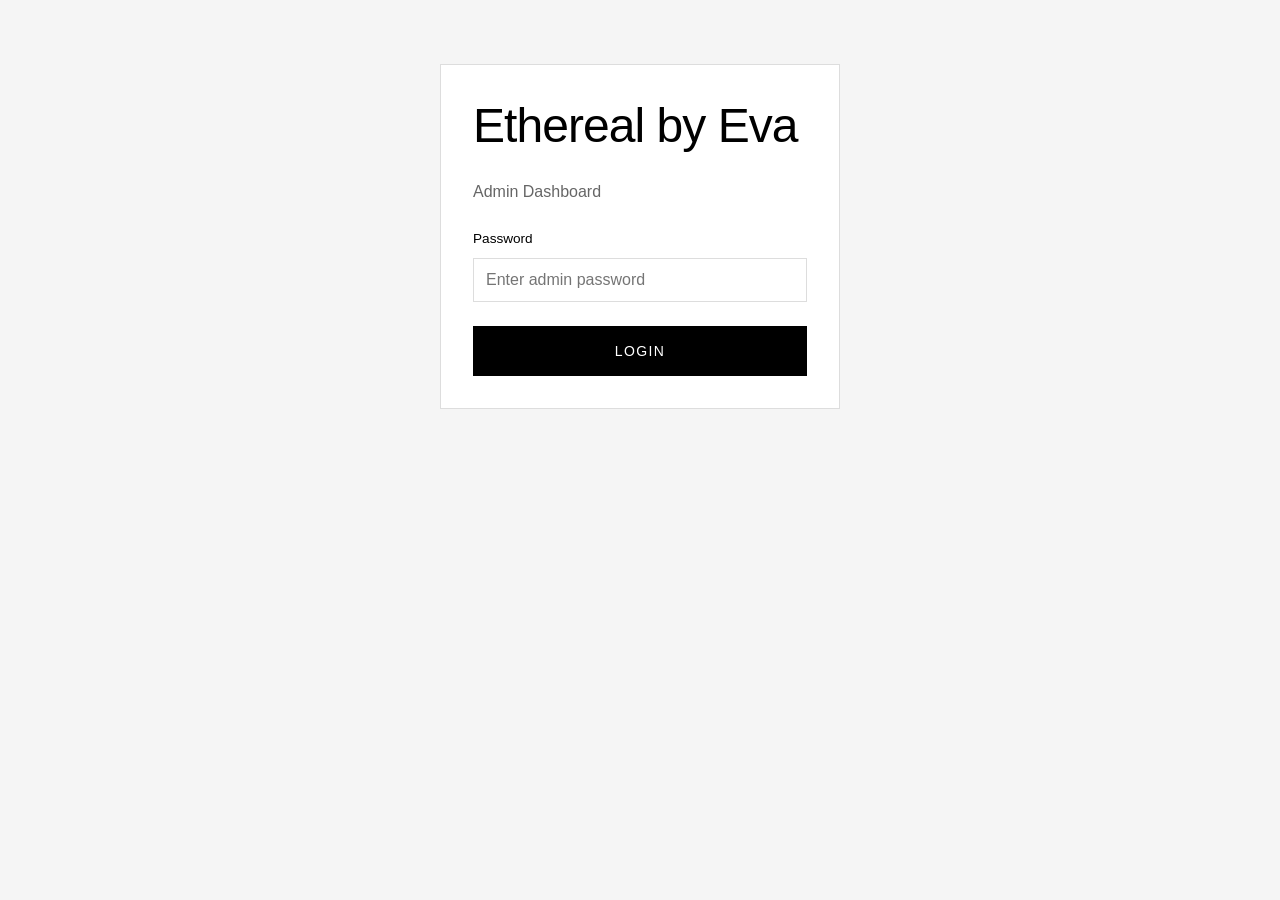
==== ethereal-by-eva/frontend/admin.html @ bf92c1c3 "Added gallery, contact, shipping info" ====
<!DOCTYPE html>
<html lang="en">
<head>
    <meta charset="UTF-8">
    <meta name="viewport" content="width=device-width, initial-scale=1.0">
    <title>Admin Dashboard | Ethereal by Eva</title>
    <link rel="stylesheet" href="css/styles.css">
    <style>
        * { box-sizing: border-box; }
        body { background: #f5f5f5; }
        
        .admin-nav {
            background: #000;
            color: #fff;
            padding: 1rem 2rem;
            display: flex;
            justify-content: space-between;
            align-items: center;
            position: sticky;
            top: 0;
            z-index: 100;
        }
        .admin-nav h1 { font-size: 1.2rem; font-weight: 400; }
        .admin-nav a { color: #fff; margin-left: 2rem; font-size: 0.9rem; }
        
        .admin-container { max-width: 1400px; margin: 0 auto; padding: 2rem; }
        
        .admin-stats {
            display: grid;
            grid-template-columns: repeat(auto-fit, minmax(200px, 1fr));
            gap: 1rem;
            margin-bottom: 2rem;
        }
        .stat-card {
            background: #fff;
            padding: 1.5rem;
            border: 1px solid #ddd;
        }
        .stat-card h3 { font-size: 0.8rem; color: #666; text-transform: uppercase; margin-bottom: 0.5rem; }
        .stat-card .number { font-size: 2rem; font-weight: 300; }
        
        .admin-section {
            background: #fff;
            border: 1px solid #ddd;
            margin-bottom: 2rem;
        }
        .admin-section-header {
            padding: 1rem 1.5rem;
            border-bottom: 1px solid #ddd;
            display: flex;
            justify-content: space-between;
            align-items: center;
        }
        .admin-section-header h2 { font-size: 1rem; font-weight: 500; }
        
        .admin-table {
            width: 100%;
            border-collapse: collapse;
        }
        .admin-table th, .admin-table td {
            padding: 1rem 1.5rem;
            text-align: left;
            border-bottom: 1px solid #eee;
        }
        .admin-table th {
            font-size: 0.75rem;
            text-transform: uppercase;
            color: #666;
            font-weight: 500;
        }
        .admin-table tr:hover { background: #fafafa; }
        .admin-table img {
            width: 60px;
            height: 60px;
            object-fit: cover;
        }
        
        .badge {
            display: inline-block;
            padding: 0.25rem 0.75rem;
            font-size: 0.7rem;
            text-transform: uppercase;
            letter-spacing: 0.05em;
        }
        .badge-sold { background: #000; color: #fff; }
        .badge-available { background: #e8f5e9; color: #2e7d32; }
        .badge-featured { background: #fff3e0; color: #e65100; }
        .badge-pending { background: #fff3e0; color: #e65100; }
        .badge-paid { background: #e8f5e9; color: #2e7d32; }
        .badge-shipped { background: #e3f2fd; color: #1565c0; }
        
        .btn-small {
            padding: 0.4rem 0.8rem;
            font-size: 0.75rem;
            border: 1px solid #000;
            background: #fff;
            cursor: pointer;
            margin-right: 0.5rem;
        }
        .btn-small:hover { background: #000; color: #fff; }
        .btn-small.danger { border-color: #c00; color: #c00; }
        .btn-small.danger:hover { background: #c00; color: #fff; }
        
        /* Modal */
        .modal {
            display: none;
            position: fixed;
            top: 0;
            left: 0;
            width: 100%;
            height: 100%;
            background: rgba(0,0,0,0.5);
            z-index: 1000;
            overflow-y: auto;
        }
        .modal.active { display: flex; justify-content: center; align-items: flex-start; padding: 2rem; }
        .modal-content {
            background: #fff;
            width: 100%;
            max-width: 600px;
            margin-top: 2rem;
        }
        .modal-header {
            padding: 1.5rem;
            border-bottom: 1px solid #ddd;
            display: flex;
            justify-content: space-between;
            align-items: center;
        }
        .modal-header h2 { font-size: 1.2rem; font-weight: 400; }
        .modal-close { font-size: 1.5rem; cursor: pointer; background: none; border: none; }
        .modal-body { padding: 1.5rem; }
        
        .form-group { margin-bottom: 1.5rem; }
        .form-group label {
            display: block;
            margin-bottom: 0.5rem;
            font-size: 0.85rem;
            font-weight: 500;
        }
        .form-group input, .form-group select, .form-group textarea {
            width: 100%;
            padding: 0.75rem;
            border: 1px solid #ddd;
            font-family: inherit;
            font-size: 1rem;
        }
        .form-group textarea { min-height: 100px; resize: vertical; }
        .form-group small { color: #666; font-size: 0.8rem; }
        .form-row { display: grid; grid-template-columns: 1fr 1fr; gap: 1rem; }
        
        .form-checkbox {
            display: flex;
            align-items: center;
            gap: 0.5rem;
        }
        .form-checkbox input { width: auto; }
        
        .login-container {
            max-width: 400px;
            margin: 4rem auto;
            padding: 2rem;
            background: #fff;
            border: 1px solid #ddd;
        }
        .login-container h1 { margin-bottom: 1.5rem; font-weight: 400; }
        
        .tabs { display: flex; border-bottom: 1px solid #ddd; }
        .tab {
            padding: 1rem 1.5rem;
            cursor: pointer;
            border-bottom: 2px solid transparent;
            margin-bottom: -1px;
        }
        .tab.active { border-bottom-color: #000; }
        .tab-content { display: none; }
        .tab-content.active { display: block; }
        
        .empty-state { padding: 3rem; text-align: center; color: #666; }
    </style>
</head>
<body>
    <!-- Login Screen -->
    <div id="login-screen">
        <div class="login-container">
            <h1>Ethereal by Eva</h1>
            <p style="margin-bottom: 1.5rem; color: #666;">Admin Dashboard</p>
            <div class="form-group">
                <label>Password</label>
                <input type="password" id="admin-password" placeholder="Enter admin password">
            </div>
            <button class="btn btn-primary btn-full" onclick="login()">Login</button>
            <p id="login-error" style="color: #c00; margin-top: 1rem; display: none;">Invalid password</p>
        </div>
    </div>
    
    <!-- Admin Dashboard (hidden until login) -->
    <div id="admin-dashboard" style="display: none;">
        <nav class="admin-nav">
            <h1>✨ Ethereal by Eva - Admin</h1>
            <div>
                <a href="/" target="_blank">View Store →</a>
                <a href="#" onclick="logout()">Logout</a>
            </div>
        </nav>
        
        <div class="admin-container">
            <!-- Stats -->
            <div class="admin-stats">
                <div class="stat-card">
                    <h3>Total Pieces</h3>
                    <div class="number" id="stat-total">-</div>
                </div>
                <div class="stat-card">
                    <h3>Available</h3>
                    <div class="number" id="stat-available">-</div>
                </div>
                <div class="stat-card">
                    <h3>Sold</h3>
                    <div class="number" id="stat-sold">-</div>
                </div>
                <div class="stat-card">
                    <h3>Revenue</h3>
                    <div class="number" id="stat-revenue">-</div>
                </div>
            </div>
            
            <!-- Tabs -->
            <div class="tabs">
                <div class="tab active" data-tab="pieces">Art Pieces</div>
                <div class="tab" data-tab="orders">Orders</div>
            </div>
            
            <!-- Pieces Tab -->
            <div id="tab-pieces" class="tab-content active">
                <div class="admin-section">
                    <div class="admin-section-header">
                        <h2>All Pieces</h2>
                        <button class="btn btn-primary" onclick="openAddModal()">+ Add New Piece</button>
                    </div>
                    <div id="pieces-table">
                        <div class="loading" style="padding: 2rem; text-align: center;">Loading...</div>
                    </div>
                </div>
            </div>
            
            <!-- Orders Tab -->
            <div id="tab-orders" class="tab-content">
                <div class="admin-section">
                    <div class="admin-section-header">
                        <h2>All Orders</h2>
                    </div>
                    <div id="orders-table">
                        <div class="loading" style="padding: 2rem; text-align: center;">Loading...</div>
                    </div>
                </div>
            </div>
        </div>
    </div>
    
    <!-- Add/Edit Piece Modal -->
    <div id="piece-modal" class="modal">
        <div class="modal-content">
            <div class="modal-header">
                <h2 id="modal-title">Add New Piece</h2>
                <button class="modal-close" onclick="closeModal()">&times;</button>
            </div>
            <div class="modal-body">
                <form id="piece-form" onsubmit="savePiece(event)">
                    <input type="hidden" id="piece-id">
                    
                    <div class="form-group">
                        <label>Title *</label>
                        <input type="text" id="piece-title" required placeholder="e.g., Sunset Dreams">
                    </div>
                    
                    <div class="form-group">
                        <label>Description *</label>
                        <textarea id="piece-description" required placeholder="Describe the piece, its inspiration, medium used..."></textarea>
                    </div>
                    
                    <div class="form-row">
                        <div class="form-group">
                            <label>Price (in dollars) *</label>
                            <input type="number" id="piece-price" required min="1" step="0.01" placeholder="150.00">
                        </div>
                        <div class="form-group">
                            <label>Category *</label>
                            <select id="piece-category" required>
                                <option value="">Select category</option>
                                <option value="painting">Painting</option>
                                <option value="pastel">Pastel</option>
                                <option value="crayon">Crayon</option>
                                <option value="marker">Marker</option>
                                <option value="paper_mache">Paper Maché</option>
                            </select>
                        </div>
                    </div>
                    
                    <div class="form-row">
                        <div class="form-group">
                            <label>Dimensions</label>
                            <input type="text" id="piece-dimensions" placeholder="e.g., 18x24 inches">
                        </div>
                        <div class="form-group">
                            <label>Weight (ounces)</label>
                            <input type="number" id="piece-weight" min="1" value="16" placeholder="16">
                            <small>For shipping calculation</small>
                        </div>
                    </div>
                    
                    <div class="form-group">
                        <label>Image URL *</label>
                        <input type="url" id="piece-image" required placeholder="https://...">
                        <small>Upload image to <a href="https://imgur.com" target="_blank">Imgur</a> or <a href="https://imgbb.com" target="_blank">ImgBB</a> and paste the direct link</small>
                    </div>
                    
                    <div class="form-group">
                        <label class="form-checkbox">
                            <input type="checkbox" id="piece-featured">
                            Feature on homepage
                        </label>
                    </div>
                    
                    <div style="display: flex; gap: 1rem; margin-top: 2rem;">
                        <button type="submit" class="btn btn-primary" style="flex: 1;">Save Piece</button>
                        <button type="button" class="btn btn-secondary" onclick="closeModal()">Cancel</button>
                    </div>
                </form>
            </div>
        </div>
    </div>
    
    <!-- Order Detail Modal -->
    <div id="order-modal" class="modal">
        <div class="modal-content">
            <div class="modal-header">
                <h2>Order Details</h2>
                <button class="modal-close" onclick="closeOrderModal()">&times;</button>
            </div>
            <div class="modal-body" id="order-detail-content">
            </div>
        </div>
    </div>
    
    <script src="js/api.js"></script>
    <script src="js/main.js"></script>
    <script>
        let adminPassword = '';
        let allPieces = [];
        let allOrders = [];
        
        // Tab switching
        document.querySelectorAll('.tab').forEach(tab => {
            tab.addEventListener('click', () => {
                document.querySelectorAll('.tab').forEach(t => t.classList.remove('active'));
                document.querySelectorAll('.tab-content').forEach(c => c.classList.remove('active'));
                tab.classList.add('active');
                document.getElementById('tab-' + tab.dataset.tab).classList.add('active');
            });
        });
        
        // Login
        function login() {
            adminPassword = document.getElementById('admin-password').value;
            
            // Test the password by making an admin API call
            fetch(`${API.baseUrl}/api/admin/pieces`, {
                headers: { 'X-Admin-Password': adminPassword }
            })
            .then(res => {
                if (res.ok) {
                    document.getElementById('login-screen').style.display = 'none';
                    document.getElementById('admin-dashboard').style.display = 'block';
                    localStorage.setItem('adminPassword', adminPassword);
                    loadDashboard();
                } else {
                    document.getElementById('login-error').style.display = 'block';
                }
            })
            .catch(() => {
                document.getElementById('login-error').style.display = 'block';
            });
        }
        
        function logout() {
            localStorage.removeItem('adminPassword');
            location.reload();
        }
        
        // Check for saved password
        document.addEventListener('DOMContentLoaded', () => {
            const saved = localStorage.getItem('adminPassword');
            if (saved) {
                adminPassword = saved;
                document.getElementById('admin-password').value = saved;
                login();
            }
            
            // Enter key to login
            document.getElementById('admin-password').addEventListener('keypress', (e) => {
                if (e.key === 'Enter') login();
            });
        });
        
        // Load dashboard data
        async function loadDashboard() {
            await Promise.all([loadPieces(), loadOrders()]);
            updateStats();
        }
        
        async function loadPieces() {
            try {
                const res = await fetch(`${API.baseUrl}/api/admin/pieces`, {
                    headers: { 'X-Admin-Password': adminPassword }
                });
                allPieces = await res.json();
                renderPiecesTable();
            } catch (e) {
                console.error('Failed to load pieces:', e);
            }
        }
        
        async function loadOrders() {
            try {
                const res = await fetch(`${API.baseUrl}/api/admin/orders`, {
                    headers: { 'X-Admin-Password': adminPassword }
                });
                allOrders = await res.json();
                renderOrdersTable();
            } catch (e) {
                console.error('Failed to load orders:', e);
            }
        }
        
        function updateStats() {
            const available = allPieces.filter(p => !p.is_sold).length;
            const sold = allPieces.filter(p => p.is_sold).length;
            const revenue = allOrders
                .filter(o => o.status === 'paid' || o.status === 'shipped')
                .reduce((sum, o) => sum + o.total, 0);
            
            document.getElementById('stat-total').textContent = allPieces.length;
            document.getElementById('stat-available').textContent = available;
            document.getElementById('stat-sold').textContent = sold;
            document.getElementById('stat-revenue').textContent = Utils.formatPrice(revenue);
        }
        
        function renderPiecesTable() {
            if (allPieces.length === 0) {
                document.getElementById('pieces-table').innerHTML = `
                    <div class="empty-state">
                        <p>No pieces yet. Add your first piece!</p>
                    </div>
                `;
                return;
            }
            
            const html = `
                <table class="admin-table">
                    <thead>
                        <tr>
                            <th>Image</th>
                            <th>Title</th>
                            <th>Category</th>
                            <th>Price</th>
                            <th>Status</th>
                            <th>Actions</th>
                        </tr>
                    </thead>
                    <tbody>
                        ${allPieces.map(piece => {
                            const img = piece.images?.[0]?.image_url || 'https://via.placeholder.com/60?text=No+Image';
                            return `
                                <tr>
                                    <td><img src="${img}" alt="${piece.title}"></td>
                                    <td>
                                        <strong>${piece.title}</strong>
                                        ${piece.is_featured ? '<span class="badge badge-featured">Featured</span>' : ''}
                                    </td>
                                    <td>${piece.category}</td>
                                    <td>${Utils.formatPrice(piece.price)}</td>
                                    <td>
                                        ${piece.is_sold 
                                            ? '<span class="badge badge-sold">Sold</span>' 
                                            : '<span class="badge badge-available">Available</span>'}
                                    </td>
                                    <td>
                                        <button class="btn-small" onclick="editPiece(${piece.id})">Edit</button>
                                        ${piece.is_sold 
                                            ? `<button class="btn-small" onclick="markAvailable(${piece.id})">Mark Available</button>`
                                            : `<button class="btn-small" onclick="markSold(${piece.id})">Mark Sold</button>`}
                                        <button class="btn-small danger" onclick="deletePiece(${piece.id})">Delete</button>
                                    </td>
                                </tr>
                            `;
                        }).join('')}
                    </tbody>
                </table>
            `;
            document.getElementById('pieces-table').innerHTML = html;
        }
        
        function renderOrdersTable() {
            if (allOrders.length === 0) {
                document.getElementById('orders-table').innerHTML = `
                    <div class="empty-state">
                        <p>No orders yet. They'll show up here when customers purchase!</p>
                    </div>
                `;
                return;
            }
            
            const html = `
                <table class="admin-table">
                    <thead>
                        <tr>
                            <th>Order #</th>
                            <th>Date</th>
                            <th>Customer</th>
                            <th>Total</th>
                            <th>Status</th>
                            <th>Actions</th>
                        </tr>
                    </thead>
                    <tbody>
                        ${allOrders.map(order => `
                            <tr>
                                <td>#${order.id}</td>
                                <td>${new Date(order.created_at).toLocaleDateString()}</td>
                                <td>
                                    <strong>${order.customer_name}</strong><br>
                                    <small>${order.customer_email}</small>
                                </td>
                                <td>${Utils.formatPrice(order.total)}</td>
                                <td><span class="badge badge-${order.status}">${order.status}</span></td>
                                <td>
                                    <button class="btn-small" onclick="viewOrder(${order.id})">View</button>
                                    ${order.status === 'paid' 
                                        ? `<button class="btn-small" onclick="markShipped(${order.id})">Mark Shipped</button>`
                                        : ''}
                                </td>
                            </tr>
                        `).join('')}
                    </tbody>
                </table>
            `;
            document.getElementById('orders-table').innerHTML = html;
        }
        
        // Piece Modal
        function openAddModal() {
            document.getElementById('modal-title').textContent = 'Add New Piece';
            document.getElementById('piece-form').reset();
            document.getElementById('piece-id').value = '';
            document.getElementById('piece-weight').value = '16';
            document.getElementById('piece-modal').classList.add('active');
        }
        
        function editPiece(id) {
            const piece = allPieces.find(p => p.id === id);
            if (!piece) return;
            
            document.getElementById('modal-title').textContent = 'Edit Piece';
            document.getElementById('piece-id').value = piece.id;
            document.getElementById('piece-title').value = piece.title;
            document.getElementById('piece-description').value = piece.description;
            document.getElementById('piece-price').value = (piece.price / 100).toFixed(2);
            document.getElementById('piece-category').value = piece.category;
            document.getElementById('piece-dimensions').value = piece.dimensions || '';
            document.getElementById('piece-weight').value = piece.weight_oz;
            document.getElementById('piece-image').value = piece.images?.[0]?.image_url || '';
            document.getElementById('piece-featured').checked = piece.is_featured;
            
            document.getElementById('piece-modal').classList.add('active');
        }
        
        function closeModal() {
            document.getElementById('piece-modal').classList.remove('active');
        }
        
        async function savePiece(e) {
            e.preventDefault();
            
            const id = document.getElementById('piece-id').value;
            const data = {
                title: document.getElementById('piece-title').value,
                description: document.getElementById('piece-description').value,
                price: Math.round(parseFloat(document.getElementById('piece-price').value) * 100),
                category: document.getElementById('piece-category').value,
                dimensions: document.getElementById('piece-dimensions').value || null,
                weight_oz: parseInt(document.getElementById('piece-weight').value) || 16,
                is_featured: document.getElementById('piece-featured').checked,
            };
            
            const imageUrl = document.getElementById('piece-image').value;
            
            try {
                let pieceId = id;
                
                if (id) {
                    // Update existing piece
                    await fetch(`${API.baseUrl}/api/admin/pieces/${id}`, {
                        method: 'PUT',
                        headers: {
                            'Content-Type': 'application/json',
                            'X-Admin-Password': adminPassword
                        },
                        body: JSON.stringify(data)
                    });
                    pieceId = id;
                    
                    // Update image - delete old and add new
                    if (imageUrl) {
                        const piece = allPieces.find(p => p.id === parseInt(id));
                        if (piece && piece.images && piece.images.length > 0) {
                            // Delete existing images
                            for (const img of piece.images) {
                                await fetch(`${API.baseUrl}/api/admin/pieces/${id}/images/${img.id}`, {
                                    method: 'DELETE',
                                    headers: { 'X-Admin-Password': adminPassword }
                                });
                            }
                        }
                        // Add new image
                        await fetch(`${API.baseUrl}/api/admin/pieces/${pieceId}/images?image_url=${encodeURIComponent(imageUrl)}&is_primary=true`, {
                            method: 'POST',
                            headers: { 'X-Admin-Password': adminPassword }
                        });
                    }
                } else {
                    // Create new piece
                    const res = await fetch(`${API.baseUrl}/api/admin/pieces`, {
                        method: 'POST',
                        headers: {
                            'Content-Type': 'application/json',
                            'X-Admin-Password': adminPassword
                        },
                        body: JSON.stringify(data)
                    });
                    const newPiece = await res.json();
                    pieceId = newPiece.id;
                    
                    // Add image
                    if (imageUrl) {
                        await fetch(`${API.baseUrl}/api/admin/pieces/${pieceId}/images?image_url=${encodeURIComponent(imageUrl)}&is_primary=true`, {
                            method: 'POST',
                            headers: { 'X-Admin-Password': adminPassword }
                        });
                    }
                }
                
                closeModal();
                await loadPieces();
                updateStats();
                alert(id ? 'Piece updated!' : 'Piece added!');
                
            } catch (e) {
                alert('Error saving piece: ' + e.message);
            }
        }
        
        async function deletePiece(id) {
            if (!confirm('Are you sure you want to delete this piece? This cannot be undone.')) return;
            
            try {
                await fetch(`${API.baseUrl}/api/admin/pieces/${id}`, {
                    method: 'DELETE',
                    headers: { 'X-Admin-Password': adminPassword }
                });
                await loadPieces();
                updateStats();
            } catch (e) {
                alert('Error deleting piece: ' + e.message);
            }
        }
        
        async function markSold(id) {
            await updatePieceStatus(id, { is_sold: true });
        }
        
        async function markAvailable(id) {
            await updatePieceStatus(id, { is_sold: false });
        }
        
        async function updatePieceStatus(id, data) {
            try {
                await fetch(`${API.baseUrl}/api/admin/pieces/${id}`, {
                    method: 'PUT',
                    headers: {
                        'Content-Type': 'application/json',
                        'X-Admin-Password': adminPassword
                    },
                    body: JSON.stringify(data)
                });
                await loadPieces();
                updateStats();
            } catch (e) {
                alert('Error updating piece: ' + e.message);
            }
        }
        
        // Order Modal
        function viewOrder(id) {
            const order = allOrders.find(o => o.id === id);
            if (!order) return;
            
            const addr = order.shipping_address;
            
            document.getElementById('order-detail-content').innerHTML = `
                <div style="margin-bottom: 1.5rem;">
                    <h3>Order #${order.id}</h3>
                    <span class="badge badge-${order.status}">${order.status}</span>
                </div>
                
                <div style="margin-bottom: 1.5rem;">
                    <h4 style="font-size: 0.85rem; color: #666; margin-bottom: 0.5rem;">Customer</h4>
                    <p><strong>${order.customer_name}</strong></p>
                    <p>${order.customer_email}</p>
                </div>
                
                <div style="margin-bottom: 1.5rem;">
                    <h4 style="font-size: 0.85rem; color: #666; margin-bottom: 0.5rem;">Ship To</h4>
                    <p>${addr.name}</p>
                    <p>${addr.street}</p>
                    <p>${addr.city}, ${addr.state} ${addr.zip}</p>
                </div>
                
                <div style="margin-bottom: 1.5rem;">
                    <h4 style="font-size: 0.85rem; color: #666; margin-bottom: 0.5rem;">Items</h4>
                    ${order.items?.map(item => `
                        <div style="display: flex; justify-content: space-between; padding: 0.5rem 0; border-bottom: 1px solid #eee;">
                            <span>${item.title_at_purchase || item.title || 'Item'}</span>
                            <span>${Utils.formatPrice(item.price_at_purchase || item.price || 0)}</span>
                        </div>
                    `).join('') || '<p>No items</p>'}
                </div>
                
                <div style="border-top: 2px solid #000; padding-top: 1rem;">
                    <div style="display: flex; justify-content: space-between; margin-bottom: 0.5rem;">
                        <span>Subtotal</span>
                        <span>${Utils.formatPrice(order.subtotal)}</span>
                    </div>
                    <div style="display: flex; justify-content: space-between; margin-bottom: 0.5rem;">
                        <span>Shipping</span>
                        <span>${Utils.formatPrice(order.shipping_cost)}</span>
                    </div>
                    <div style="display: flex; justify-content: space-between; font-size: 1.2rem; font-weight: bold;">
                        <span>Total</span>
                        <span>${Utils.formatPrice(order.total)}</span>
                    </div>
                </div>
                
                ${order.tracking_number ? `
                    <div style="margin-top: 1.5rem; padding: 1rem; background: #f5f5f5;">
                        <strong>Tracking:</strong> ${order.tracking_number}
                    </div>
                ` : ''}
                
                ${order.status === 'paid' ? `
                    <div style="margin-top: 1.5rem;">
                        <div class="form-group">
                            <label>Shipping Carrier</label>
                            <select id="carrier-input" style="width: 100%; padding: 0.75rem; border: 1px solid #ddd; margin-bottom: 1rem;">
                                <option value="USPS">USPS</option>
                                <option value="UPS">UPS</option>
                                <option value="FedEx">FedEx</option>
                            </select>
                        </div>
                        <div class="form-group">
                            <label>Tracking Number</label>
                            <input type="text" id="tracking-input" placeholder="Enter tracking number">
                        </div>
                        <button class="btn btn-primary btn-full" onclick="shipOrder(${order.id})">Mark as Shipped</button>
                    </div>
                ` : ''}
            `;
            
            document.getElementById('order-modal').classList.add('active');
        }
        
        function closeOrderModal() {
            document.getElementById('order-modal').classList.remove('active');
        }
        
        async function markShipped(id) {
            viewOrder(id);
        }
        
        async function shipOrder(id) {
            const tracking = document.getElementById('tracking-input')?.value || '';
            const carrier = document.getElementById('carrier-input')?.value || 'USPS';
            
            try {
                await fetch(`${API.baseUrl}/api/admin/orders/${id}`, {
                    method: 'PUT',
                    headers: {
                        'Content-Type': 'application/json',
                        'X-Admin-Password': adminPassword
                    },
                    body: JSON.stringify({
                        status: 'shipped',
                        tracking_number: tracking,
                        shipping_carrier: carrier
                    })
                });
                
                closeOrderModal();
                await loadOrders();
                updateStats();
                alert('Order marked as shipped!');
                
            } catch (e) {
                alert('Error updating order: ' + e.message);
            }
        }
    </script>
</body>
</html>
---- ethereal-by-eva/frontend/css/styles.css ----
/*
 * Ethereal by Eva - Minimal Art E-Commerce
 * Clean black & white design - easy for artist to customize
 */

/* =============================================================================
   CSS VARIABLES - Easy customization point for artist
   ============================================================================= */

:root {
    /* Colors - Change these to customize the whole site */
    --color-primary: #000000;
    --color-secondary: #ffffff;
    --color-accent: #666666;
    --color-border: #e0e0e0;
    --color-background: #ffffff;
    --color-text: #000000;
    --color-text-light: #666666;
    --color-error: #cc0000;
    --color-success: #008800;
    
    /* Typography */
    --font-primary: 'Helvetica Neue', Helvetica, Arial, sans-serif;
    --font-size-xs: 0.75rem;
    --font-size-sm: 0.875rem;
    --font-size-base: 1rem;
    --font-size-lg: 1.125rem;
    --font-size-xl: 1.5rem;
    --font-size-2xl: 2rem;
    --font-size-3xl: 3rem;
    
    /* Spacing */
    --spacing-xs: 0.25rem;
    --spacing-sm: 0.5rem;
    --spacing-md: 1rem;
    --spacing-lg: 1.5rem;
    --spacing-xl: 2rem;
    --spacing-2xl: 3rem;
    --spacing-3xl: 4rem;
    
    /* Layout */
    --max-width: 1200px;
    --header-height: 80px;
    
    /* Transitions */
    --transition-fast: 0.15s ease;
    --transition-normal: 0.3s ease;
}


/* =============================================================================
   RESET & BASE
   ============================================================================= */

*, *::before, *::after {
    box-sizing: border-box;
    margin: 0;
    padding: 0;
}

html {
    font-size: 16px;
    scroll-behavior: smooth;
}

body {
    font-family: var(--font-primary);
    font-size: var(--font-size-base);
    line-height: 1.6;
    color: var(--color-text);
    background-color: var(--color-background);
    min-height: 100vh;
    display: flex;
    flex-direction: column;
}

img {
    max-width: 100%;
    height: auto;
    display: block;
}

a {
    color: inherit;
    text-decoration: none;
}

button {
    font-family: inherit;
    font-size: inherit;
    cursor: pointer;
    border: none;
    background: none;
}

ul, ol {
    list-style: none;
}


/* =============================================================================
   TYPOGRAPHY
   ============================================================================= */

h1, h2, h3, h4, h5, h6 {
    font-weight: 400;
    line-height: 1.2;
    letter-spacing: -0.02em;
}

h1 { font-size: var(--font-size-3xl); }
h2 { font-size: var(--font-size-2xl); }
h3 { font-size: var(--font-size-xl); }

p {
    margin-bottom: var(--spacing-md);
}

.text-light {
    color: var(--color-text-light);
}

.text-center {
    text-align: center;
}


/* =============================================================================
   LAYOUT
   ============================================================================= */

.container {
    width: 100%;
    max-width: var(--max-width);
    margin: 0 auto;
    padding: 0 var(--spacing-lg);
}

main {
    flex: 1;
    padding: var(--spacing-2xl) 0;
}

.section {
    margin-bottom: var(--spacing-3xl);
}

.section-header {
    display: flex;
    justify-content: space-between;
    align-items: baseline;
    margin-bottom: var(--spacing-xl);
    padding-bottom: var(--spacing-md);
    border-bottom: 1px solid var(--color-border);
}

.section-header h2 {
    font-size: var(--font-size-lg);
    text-transform: uppercase;
    letter-spacing: 0.1em;
}

.section-header a {
    font-size: var(--font-size-sm);
    color: var(--color-text-light);
    transition: color var(--transition-fast);
}

.section-header a:hover {
    color: var(--color-text);
}


/* =============================================================================
   HEADER & NAVIGATION
   ============================================================================= */

.header {
    position: sticky;
    top: 0;
    z-index: 100;
    background-color: var(--color-background);
    border-bottom: 1px solid var(--color-border);
}

.header-inner {
    display: flex;
    justify-content: space-between;
    align-items: center;
    height: var(--header-height);
}

.logo {
    font-size: var(--font-size-xl);
    font-weight: 300;
    letter-spacing: 0.15em;
    text-transform: uppercase;
}

.nav {
    display: flex;
    gap: var(--spacing-xl);
}

.nav a {
    font-size: var(--font-size-sm);
    text-transform: uppercase;
    letter-spacing: 0.1em;
    padding: var(--spacing-sm) 0;
    border-bottom: 1px solid transparent;
    transition: border-color var(--transition-fast);
}

.nav a:hover,
.nav a.active {
    border-bottom-color: var(--color-text);
}

.header-actions {
    display: flex;
    align-items: center;
    gap: var(--spacing-lg);
}

.cart-link {
    position: relative;
    padding: var(--spacing-sm);
}

.cart-count {
    position: absolute;
    top: 0;
    right: 0;
    background-color: var(--color-primary);
    color: var(--color-secondary);
    font-size: var(--font-size-xs);
    width: 18px;
    height: 18px;
    border-radius: 50%;
    display: flex;
    align-items: center;
    justify-content: center;
}

.cart-count:empty,
.cart-count[data-count="0"] {
    display: none;
}


/* =============================================================================
   HERO
   ============================================================================= */

.hero {
    text-align: center;
    padding: var(--spacing-3xl) 0;
    border-bottom: 1px solid var(--color-border);
}

.hero h1 {
    font-weight: 300;
    margin-bottom: var(--spacing-md);
}

.hero p {
    color: var(--color-text-light);
    max-width: 600px;
    margin: 0 auto;
}


/* =============================================================================
   PIECE GRID
   ============================================================================= */

.piece-grid {
    display: grid;
    grid-template-columns: repeat(auto-fill, minmax(280px, 1fr));
    gap: var(--spacing-xl);
}

.piece-card {
    display: block;
    transition: transform var(--transition-normal);
}

.piece-card:hover {
    transform: translateY(-4px);
}

.piece-card-image {
    position: relative;
    aspect-ratio: 4 / 5;
    overflow: hidden;
    background-color: #f5f5f5;
    margin-bottom: var(--spacing-md);
}

.piece-card-image img {
    width: 100%;
    height: 100%;
    object-fit: cover;
    transition: transform var(--transition-normal);
}

.piece-card:hover .piece-card-image img {
    transform: scale(1.05);
}

.piece-card-sold {
    position: absolute;
    top: var(--spacing-md);
    left: var(--spacing-md);
    background-color: var(--color-primary);
    color: var(--color-secondary);
    font-size: var(--font-size-xs);
    text-transform: uppercase;
    letter-spacing: 0.1em;
    padding: var(--spacing-xs) var(--spacing-sm);
}

.piece-card-info {
    display: flex;
    justify-content: space-between;
    align-items: baseline;
}

.piece-card-title {
    font-size: var(--font-size-base);
    font-weight: 400;
}

.piece-card-price {
    font-size: var(--font-size-sm);
    color: var(--color-text-light);
}


/* =============================================================================
   CATEGORY FILTERS
   ============================================================================= */

.category-filters {
    display: flex;
    flex-wrap: wrap;
    gap: var(--spacing-sm);
    margin-bottom: var(--spacing-xl);
}

.category-filter {
    padding: var(--spacing-sm) var(--spacing-lg);
    border: 1px solid var(--color-border);
    font-size: var(--font-size-sm);
    text-transform: uppercase;
    letter-spacing: 0.05em;
    transition: all var(--transition-fast);
    background-color: var(--color-background);
}

.category-filter:hover {
    border-color: var(--color-text);
}

.category-filter.active {
    background-color: var(--color-primary);
    color: var(--color-secondary);
    border-color: var(--color-primary);
}


/* =============================================================================
   PIECE DETAIL PAGE
   ============================================================================= */

.piece-detail {
    display: grid;
    grid-template-columns: 1fr 1fr;
    gap: var(--spacing-3xl);
}

.piece-gallery {
    position: sticky;
    top: calc(var(--header-height) + var(--spacing-xl));
    align-self: start;
}

.piece-gallery-main {
    aspect-ratio: 4 / 5;
    background-color: #f5f5f5;
    margin-bottom: var(--spacing-md);
    overflow: hidden;
}

.piece-gallery-main img {
    width: 100%;
    height: 100%;
    object-fit: contain;
}

.piece-gallery-thumbs {
    display: flex;
    gap: var(--spacing-sm);
}

.piece-gallery-thumb {
    width: 80px;
    height: 80px;
    background-color: #f5f5f5;
    cursor: pointer;
    opacity: 0.6;
    transition: opacity var(--transition-fast);
    border: 2px solid transparent;
}

.piece-gallery-thumb:hover,
.piece-gallery-thumb.active {
    opacity: 1;
}

.piece-gallery-thumb.active {
    border-color: var(--color-primary);
}

.piece-gallery-thumb img {
    width: 100%;
    height: 100%;
    object-fit: cover;
}

.piece-info {
    padding-top: var(--spacing-lg);
}

.piece-info h1 {
    font-size: var(--font-size-2xl);
    font-weight: 400;
    margin-bottom: var(--spacing-md);
}

.piece-price {
    font-size: var(--font-size-xl);
    margin-bottom: var(--spacing-xl);
}

.piece-description {
    color: var(--color-text-light);
    margin-bottom: var(--spacing-xl);
    line-height: 1.8;
}

.piece-meta {
    font-size: var(--font-size-sm);
    color: var(--color-text-light);
    margin-bottom: var(--spacing-xl);
}

.piece-meta dt {
    display: inline;
    font-weight: 500;
}

.piece-meta dd {
    display: inline;
    margin-left: var(--spacing-xs);
    margin-right: var(--spacing-lg);
}


/* =============================================================================
   BUTTONS
   ============================================================================= */

.btn {
    display: inline-flex;
    align-items: center;
    justify-content: center;
    padding: var(--spacing-md) var(--spacing-xl);
    font-size: var(--font-size-sm);
    text-transform: uppercase;
    letter-spacing: 0.1em;
    transition: all var(--transition-fast);
    border: 1px solid transparent;
}

.btn-primary {
    background-color: var(--color-primary);
    color: var(--color-secondary);
    border-color: var(--color-primary);
}

.btn-primary:hover {
    background-color: var(--color-secondary);
    color: var(--color-primary);
}

.btn-secondary {
    background-color: var(--color-secondary);
    color: var(--color-primary);
    border-color: var(--color-primary);
}

.btn-secondary:hover {
    background-color: var(--color-primary);
    color: var(--color-secondary);
}

.btn-full {
    width: 100%;
}

.btn:disabled {
    opacity: 0.5;
    cursor: not-allowed;
}


/* =============================================================================
   CART PAGE
   ============================================================================= */

.cart-empty {
    text-align: center;
    padding: var(--spacing-3xl) 0;
}

.cart-empty p {
    color: var(--color-text-light);
    margin-bottom: var(--spacing-xl);
}

.cart-layout {
    display: grid;
    grid-template-columns: 1fr 350px;
    gap: var(--spacing-3xl);
}

.cart-items {
    border-top: 1px solid var(--color-border);
}

.cart-item {
    display: grid;
    grid-template-columns: 120px 1fr auto;
    gap: var(--spacing-lg);
    padding: var(--spacing-lg) 0;
    border-bottom: 1px solid var(--color-border);
}

.cart-item-image {
    aspect-ratio: 1;
    background-color: #f5f5f5;
}

.cart-item-image img {
    width: 100%;
    height: 100%;
    object-fit: cover;
}

.cart-item-info h3 {
    font-size: var(--font-size-base);
    margin-bottom: var(--spacing-xs);
}

.cart-item-info p {
    font-size: var(--font-size-sm);
    color: var(--color-text-light);
}

.cart-item-actions {
    display: flex;
    flex-direction: column;
    align-items: flex-end;
    justify-content: space-between;
}

.cart-item-price {
    font-size: var(--font-size-lg);
}

.cart-item-remove {
    font-size: var(--font-size-sm);
    color: var(--color-text-light);
    text-decoration: underline;
    transition: color var(--transition-fast);
}

.cart-item-remove:hover {
    color: var(--color-error);
}

.cart-summary {
    position: sticky;
    top: calc(var(--header-height) + var(--spacing-xl));
    padding: var(--spacing-xl);
    border: 1px solid var(--color-border);
}

.cart-summary h2 {
    font-size: var(--font-size-lg);
    margin-bottom: var(--spacing-lg);
    padding-bottom: var(--spacing-md);
    border-bottom: 1px solid var(--color-border);
}

.cart-summary-row {
    display: flex;
    justify-content: space-between;
    margin-bottom: var(--spacing-sm);
    font-size: var(--font-size-sm);
}

.cart-summary-row.total {
    font-size: var(--font-size-lg);
    font-weight: 500;
    margin-top: var(--spacing-lg);
    padding-top: var(--spacing-lg);
    border-top: 1px solid var(--color-border);
}

.cart-summary .btn {
    margin-top: var(--spacing-xl);
}


/* =============================================================================
   FOOTER
   ============================================================================= */

.footer {
    border-top: 1px solid var(--color-border);
    padding: var(--spacing-2xl) 0;
    margin-top: auto;
}

.footer-inner {
    display: flex;
    justify-content: space-between;
    align-items: center;
}

.footer-text {
    font-size: var(--font-size-sm);
    color: var(--color-text-light);
}

.footer-links {
    display: flex;
    gap: var(--spacing-lg);
}

.footer-links a {
    font-size: var(--font-size-sm);
    color: var(--color-text-light);
    transition: color var(--transition-fast);
}

.footer-links a:hover {
    color: var(--color-text);
}


/* =============================================================================
   LOADING & EMPTY STATES
   ============================================================================= */

.loading {
    text-align: center;
    padding: var(--spacing-3xl);
    color: var(--color-text-light);
}

.loading::after {
    content: '';
    display: inline-block;
    width: 20px;
    height: 20px;
    border: 2px solid var(--color-border);
    border-top-color: var(--color-primary);
    border-radius: 50%;
    animation: spin 0.8s linear infinite;
    margin-left: var(--spacing-sm);
    vertical-align: middle;
}

@keyframes spin {
    to { transform: rotate(360deg); }
}

.empty-state {
    text-align: center;
    padding: var(--spacing-3xl);
    color: var(--color-text-light);
}


/* =============================================================================
   RESPONSIVE
   ============================================================================= */

@media (max-width: 768px) {
    :root {
        --header-height: 60px;
    }
    
    .nav {
        display: none; /* TODO: Add mobile menu */
    }
    
    .piece-detail {
        grid-template-columns: 1fr;
        gap: var(--spacing-xl);
    }
    
    .piece-gallery {
        position: static;
    }
    
    .cart-layout {
        grid-template-columns: 1fr;
    }
    
    .cart-item {
        grid-template-columns: 80px 1fr;
    }
    
    .cart-item-actions {
        grid-column: 1 / -1;
        flex-direction: row;
        justify-content: space-between;
        margin-top: var(--spacing-md);
    }
}

@media (max-width: 480px) {
    .piece-grid {
        grid-template-columns: 1fr;
    }
    
    .hero h1 {
        font-size: var(--font-size-2xl);
    }
}
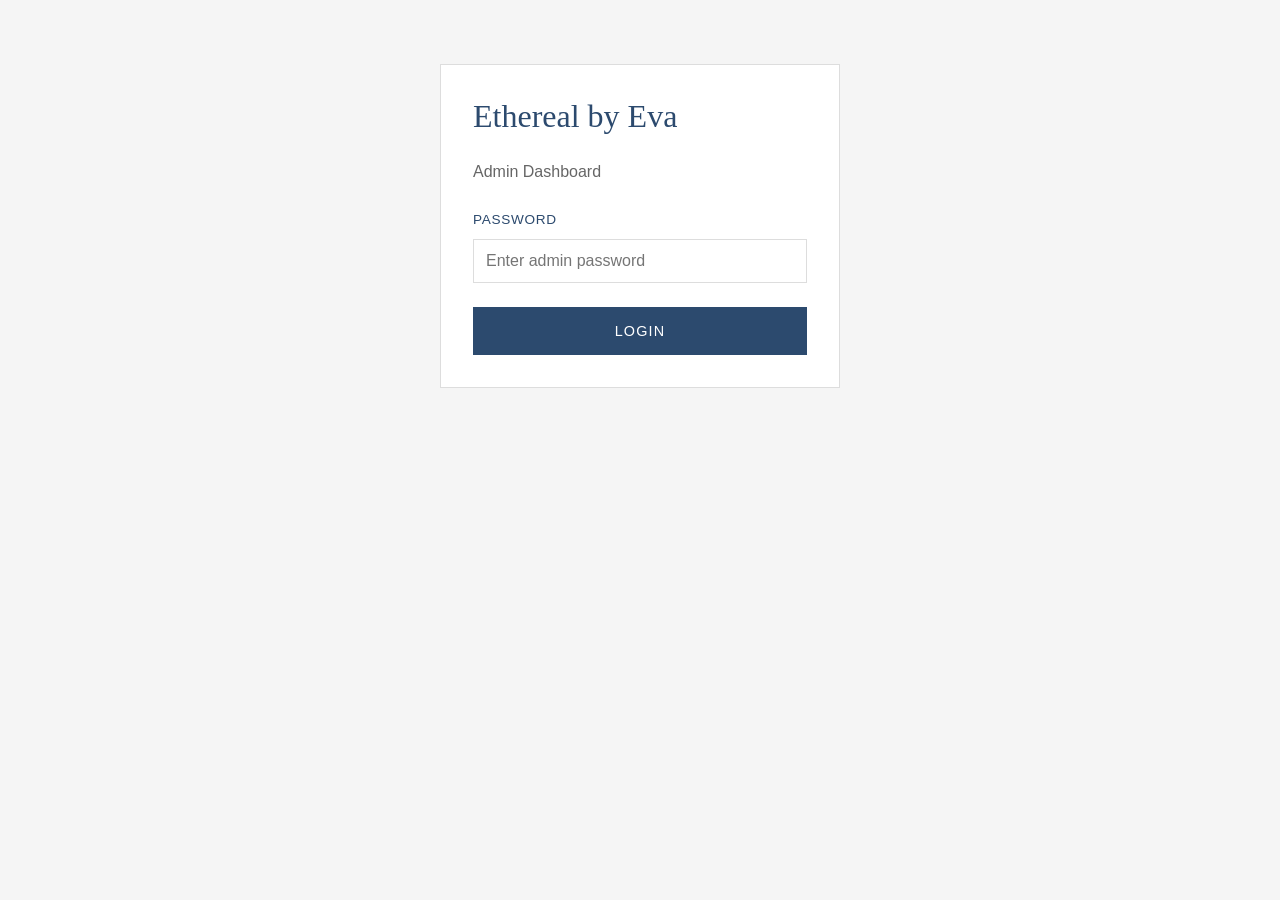
==== commit c3b4f487: "Redesign with elegant blue color scheme" ====
--- a/ethereal-by-eva/frontend/admin.html
+++ b/ethereal-by-eva/frontend/admin.html
@@ -320,6 +320,14 @@
                             <input type="checkbox" id="piece-featured">
                             Feature on homepage
                         </label>
+                    </div>
+                    
+                    <div class="form-group">
+                        <label class="form-checkbox">
+                            <input type="checkbox" id="piece-gallery-only">
+                            Gallery only (not for sale - just showcase)
+                        </label>
+                        <small style="display: block; margin-top: 0.25rem; color: #666;">Check this for past work or pieces you want to display but not sell</small>
                     </div>
                     
                     <div style="display: flex; gap: 1rem; margin-top: 2rem;">
@@ -477,19 +485,24 @@
                                     <td>
                                         <strong>${piece.title}</strong>
                                         ${piece.is_featured ? '<span class="badge badge-featured">Featured</span>' : ''}
+                                        ${piece.gallery_only ? '<span class="badge" style="background:#e3f2fd;color:#1565c0;">Gallery Only</span>' : ''}
                                     </td>
                                     <td>${piece.category}</td>
                                     <td>${Utils.formatPrice(piece.price)}</td>
                                     <td>
-                                        ${piece.is_sold 
-                                            ? '<span class="badge badge-sold">Sold</span>' 
-                                            : '<span class="badge badge-available">Available</span>'}
+                                        ${piece.gallery_only 
+                                            ? '<span class="badge" style="background:#e3f2fd;color:#1565c0;">Showcase</span>'
+                                            : piece.is_sold 
+                                                ? '<span class="badge badge-sold">Sold</span>' 
+                                                : '<span class="badge badge-available">Available</span>'}
                                     </td>
                                     <td>
                                         <button class="btn-small" onclick="editPiece(${piece.id})">Edit</button>
-                                        ${piece.is_sold 
+                                        ${!piece.gallery_only && piece.is_sold 
                                             ? `<button class="btn-small" onclick="markAvailable(${piece.id})">Mark Available</button>`
-                                            : `<button class="btn-small" onclick="markSold(${piece.id})">Mark Sold</button>`}
+                                            : !piece.gallery_only 
+                                                ? `<button class="btn-small" onclick="markSold(${piece.id})">Mark Sold</button>`
+                                                : ''}
                                         <button class="btn-small danger" onclick="deletePiece(${piece.id})">Delete</button>
                                     </td>
                                 </tr>
@@ -571,6 +584,7 @@
             document.getElementById('piece-weight').value = piece.weight_oz;
             document.getElementById('piece-image').value = piece.images?.[0]?.image_url || '';
             document.getElementById('piece-featured').checked = piece.is_featured;
+            document.getElementById('piece-gallery-only').checked = piece.gallery_only || false;
             
             document.getElementById('piece-modal').classList.add('active');
         }
@@ -583,6 +597,7 @@
             e.preventDefault();
             
             const id = document.getElementById('piece-id').value;
+            const isGalleryOnly = document.getElementById('piece-gallery-only').checked;
             const data = {
                 title: document.getElementById('piece-title').value,
                 description: document.getElementById('piece-description').value,
@@ -591,6 +606,8 @@
                 dimensions: document.getElementById('piece-dimensions').value || null,
                 weight_oz: parseInt(document.getElementById('piece-weight').value) || 16,
                 is_featured: document.getElementById('piece-featured').checked,
+                is_sold: isGalleryOnly,  // Gallery-only pieces are marked as "sold" so they don't appear in shop
+                gallery_only: isGalleryOnly,
             };
             
             const imageUrl = document.getElementById('piece-image').value;
--- a/ethereal-by-eva/frontend/css/styles.css
+++ b/ethereal-by-eva/frontend/css/styles.css
@@ -1,57 +1,57 @@
 /*
- * Ethereal by Eva - Minimal Art E-Commerce
- * Clean black & white design - easy for artist to customize
+ * Ethereal by Eva - Stylesheet
+ * Elegant blue color scheme with artistic simplicity
  */
 
-/* =============================================================================
-   CSS VARIABLES - Easy customization point for artist
-   ============================================================================= */
-
+/* ============================================
+   CSS Variables - Blue Palette
+   ============================================ */
 :root {
-    /* Colors - Change these to customize the whole site */
-    --color-primary: #000000;
-    --color-secondary: #ffffff;
-    --color-accent: #666666;
-    --color-border: #e0e0e0;
-    --color-background: #ffffff;
-    --color-text: #000000;
-    --color-text-light: #666666;
-    --color-error: #cc0000;
-    --color-success: #008800;
+    /* Primary blues */
+    --color-primary: #2c4a6e;        /* Deep navy - main text/headers */
+    --color-primary-light: #4a6fa5;  /* Medium blue - accents */
+    --color-primary-dark: #1a3654;   /* Darker navy - hover states */
+    
+    /* Accent blues */
+    --color-accent: #6b9ac4;         /* Soft sky blue - highlights */
+    --color-accent-light: #a8c5db;   /* Pale blue - subtle backgrounds */
+    
+    /* Neutrals with blue undertones */
+    --color-bg: #f8fafc;             /* Off-white with cool tint */
+    --color-bg-alt: #eef3f7;         /* Light blue-gray sections */
+    --color-white: #ffffff;
+    --color-text: #2c4a6e;           /* Navy text */
+    --color-text-light: #5a7a9a;     /* Muted blue-gray */
+    --color-border: #d1dce6;         /* Soft blue-gray borders */
+    
+    /* Status colors */
+    --color-success: #4a9079;        /* Teal green */
+    --color-sold: #2c4a6e;           /* Navy for sold badge */
+    --color-featured: #c49a6b;       /* Warm gold accent */
     
     /* Typography */
-    --font-primary: 'Helvetica Neue', Helvetica, Arial, sans-serif;
-    --font-size-xs: 0.75rem;
-    --font-size-sm: 0.875rem;
-    --font-size-base: 1rem;
-    --font-size-lg: 1.125rem;
-    --font-size-xl: 1.5rem;
-    --font-size-2xl: 2rem;
-    --font-size-3xl: 3rem;
+    --font-heading: 'Cormorant Garamond', Georgia, serif;
+    --font-body: 'Outfit', -apple-system, BlinkMacSystemFont, sans-serif;
     
     /* Spacing */
-    --spacing-xs: 0.25rem;
-    --spacing-sm: 0.5rem;
-    --spacing-md: 1rem;
-    --spacing-lg: 1.5rem;
-    --spacing-xl: 2rem;
-    --spacing-2xl: 3rem;
-    --spacing-3xl: 4rem;
-    
-    /* Layout */
-    --max-width: 1200px;
-    --header-height: 80px;
+    --spacing-xs: 0.5rem;
+    --spacing-sm: 1rem;
+    --spacing-md: 2rem;
+    --spacing-lg: 4rem;
+    --spacing-xl: 6rem;
     
     /* Transitions */
-    --transition-fast: 0.15s ease;
-    --transition-normal: 0.3s ease;
-}
-
-
-/* =============================================================================
-   RESET & BASE
-   ============================================================================= */
-
+    --transition: 0.3s ease;
+}
+
+/* ============================================
+   Google Fonts Import
+   ============================================ */
+@import url('https://fonts.googleapis.com/css2?family=Cormorant+Garamond:ital,wght@0,300;0,400;0,500;0,600;1,400&family=Outfit:wght@300;400;500&display=swap');
+
+/* ============================================
+   Base Styles
+   ============================================ */
 *, *::before, *::after {
     box-sizing: border-box;
     margin: 0;
@@ -59,19 +59,34 @@
 }
 
 html {
+    scroll-behavior: smooth;
+}
+
+body {
+    font-family: var(--font-body);
+    font-weight: 300;
     font-size: 16px;
-    scroll-behavior: smooth;
-}
-
-body {
-    font-family: var(--font-primary);
-    font-size: var(--font-size-base);
     line-height: 1.6;
     color: var(--color-text);
-    background-color: var(--color-background);
-    min-height: 100vh;
-    display: flex;
-    flex-direction: column;
+    background-color: var(--color-bg);
+    -webkit-font-smoothing: antialiased;
+}
+
+h1, h2, h3, h4, h5, h6 {
+    font-family: var(--font-heading);
+    font-weight: 400;
+    line-height: 1.2;
+    color: var(--color-primary);
+}
+
+a {
+    color: var(--color-primary);
+    text-decoration: none;
+    transition: color var(--transition);
+}
+
+a:hover {
+    color: var(--color-primary-light);
 }
 
 img {
@@ -80,315 +95,380 @@
     display: block;
 }
 
-a {
-    color: inherit;
-    text-decoration: none;
-}
-
-button {
-    font-family: inherit;
-    font-size: inherit;
-    cursor: pointer;
-    border: none;
-    background: none;
-}
-
-ul, ol {
-    list-style: none;
-}
-
-
-/* =============================================================================
-   TYPOGRAPHY
-   ============================================================================= */
-
-h1, h2, h3, h4, h5, h6 {
-    font-weight: 400;
-    line-height: 1.2;
-    letter-spacing: -0.02em;
-}
-
-h1 { font-size: var(--font-size-3xl); }
-h2 { font-size: var(--font-size-2xl); }
-h3 { font-size: var(--font-size-xl); }
-
-p {
-    margin-bottom: var(--spacing-md);
-}
-
-.text-light {
-    color: var(--color-text-light);
-}
-
-.text-center {
-    text-align: center;
-}
-
-
-/* =============================================================================
-   LAYOUT
-   ============================================================================= */
-
+/* ============================================
+   Layout
+   ============================================ */
 .container {
-    width: 100%;
-    max-width: var(--max-width);
+    max-width: 1200px;
     margin: 0 auto;
-    padding: 0 var(--spacing-lg);
-}
-
-main {
-    flex: 1;
-    padding: var(--spacing-2xl) 0;
+    padding: 0 var(--spacing-md);
 }
 
 .section {
-    margin-bottom: var(--spacing-3xl);
-}
-
-.section-header {
-    display: flex;
-    justify-content: space-between;
-    align-items: baseline;
-    margin-bottom: var(--spacing-xl);
-    padding-bottom: var(--spacing-md);
+    padding: var(--spacing-lg) 0;
+}
+
+/* ============================================
+   Header
+   ============================================ */
+.header {
+    background: var(--color-white);
     border-bottom: 1px solid var(--color-border);
-}
-
-.section-header h2 {
-    font-size: var(--font-size-lg);
-    text-transform: uppercase;
-    letter-spacing: 0.1em;
-}
-
-.section-header a {
-    font-size: var(--font-size-sm);
-    color: var(--color-text-light);
-    transition: color var(--transition-fast);
-}
-
-.section-header a:hover {
-    color: var(--color-text);
-}
-
-
-/* =============================================================================
-   HEADER & NAVIGATION
-   ============================================================================= */
-
-.header {
     position: sticky;
     top: 0;
     z-index: 100;
-    background-color: var(--color-background);
-    border-bottom: 1px solid var(--color-border);
 }
 
 .header-inner {
     display: flex;
     justify-content: space-between;
     align-items: center;
-    height: var(--header-height);
+    padding: var(--spacing-sm) var(--spacing-md);
 }
 
 .logo {
-    font-size: var(--font-size-xl);
+    font-family: var(--font-heading);
+    font-size: 1.5rem;
+    font-weight: 500;
+    color: var(--color-primary);
+    letter-spacing: 0.02em;
+}
+
+.logo:hover {
+    color: var(--color-primary-light);
+}
+
+.nav {
+    display: flex;
+    gap: var(--spacing-md);
+}
+
+.nav a {
+    font-size: 0.9rem;
+    font-weight: 400;
+    color: var(--color-text-light);
+    text-transform: uppercase;
+    letter-spacing: 0.08em;
+    padding: 0.5rem 0;
+    border-bottom: 2px solid transparent;
+    transition: all var(--transition);
+}
+
+.nav a:hover,
+.nav a.active {
+    color: var(--color-primary);
+    border-bottom-color: var(--color-accent);
+}
+
+.header-actions {
+    display: flex;
+    align-items: center;
+    gap: var(--spacing-sm);
+}
+
+.cart-link {
+    display: flex;
+    align-items: center;
+    gap: 0.5rem;
+    font-size: 0.9rem;
+    font-weight: 400;
+    color: var(--color-text-light);
+    text-transform: uppercase;
+    letter-spacing: 0.08em;
+}
+
+.cart-link:hover {
+    color: var(--color-primary);
+}
+
+.cart-count {
+    background: var(--color-primary);
+    color: var(--color-white);
+    font-size: 0.7rem;
+    padding: 0.2rem 0.5rem;
+    border-radius: 10px;
+    min-width: 20px;
+    text-align: center;
+}
+
+/* ============================================
+   Hero Section
+   ============================================ */
+.hero {
+    background: linear-gradient(135deg, var(--color-primary) 0%, var(--color-primary-light) 100%);
+    color: var(--color-white);
+    text-align: center;
+    padding: var(--spacing-xl) var(--spacing-md);
+}
+
+.hero h1 {
+    font-size: 3.5rem;
     font-weight: 300;
-    letter-spacing: 0.15em;
-    text-transform: uppercase;
-}
-
-.nav {
-    display: flex;
-    gap: var(--spacing-xl);
-}
-
-.nav a {
-    font-size: var(--font-size-sm);
+    color: var(--color-white);
+    margin-bottom: var(--spacing-sm);
+    letter-spacing: 0.02em;
+}
+
+.hero p {
+    font-size: 1.2rem;
+    font-weight: 300;
+    opacity: 0.9;
+    max-width: 500px;
+    margin: 0 auto;
+}
+
+/* ============================================
+   Section Headers
+   ============================================ */
+.section-header {
+    display: flex;
+    justify-content: space-between;
+    align-items: baseline;
+    margin-bottom: var(--spacing-md);
+    padding-bottom: var(--spacing-sm);
+    border-bottom: 1px solid var(--color-border);
+}
+
+.section-header h2 {
+    font-size: 1.5rem;
+    font-weight: 400;
     text-transform: uppercase;
     letter-spacing: 0.1em;
-    padding: var(--spacing-sm) 0;
-    border-bottom: 1px solid transparent;
-    transition: border-color var(--transition-fast);
-}
-
-.nav a:hover,
-.nav a.active {
-    border-bottom-color: var(--color-text);
-}
-
-.header-actions {
-    display: flex;
-    align-items: center;
-    gap: var(--spacing-lg);
-}
-
-.cart-link {
-    position: relative;
-    padding: var(--spacing-sm);
-}
-
-.cart-count {
-    position: absolute;
-    top: 0;
-    right: 0;
-    background-color: var(--color-primary);
-    color: var(--color-secondary);
-    font-size: var(--font-size-xs);
-    width: 18px;
-    height: 18px;
-    border-radius: 50%;
-    display: flex;
-    align-items: center;
-    justify-content: center;
-}
-
-.cart-count:empty,
-.cart-count[data-count="0"] {
-    display: none;
-}
-
-
-/* =============================================================================
-   HERO
-   ============================================================================= */
-
-.hero {
-    text-align: center;
-    padding: var(--spacing-3xl) 0;
-    border-bottom: 1px solid var(--color-border);
-}
-
-.hero h1 {
-    font-weight: 300;
-    margin-bottom: var(--spacing-md);
-}
-
-.hero p {
-    color: var(--color-text-light);
-    max-width: 600px;
-    margin: 0 auto;
-}
-
-
-/* =============================================================================
-   PIECE GRID
-   ============================================================================= */
-
+    color: var(--color-primary);
+}
+
+.section-header a {
+    font-size: 0.85rem;
+    color: var(--color-text-light);
+    text-transform: uppercase;
+    letter-spacing: 0.05em;
+}
+
+.section-header a:hover {
+    color: var(--color-primary);
+}
+
+/* ============================================
+   Piece Grid
+   ============================================ */
 .piece-grid {
     display: grid;
     grid-template-columns: repeat(auto-fill, minmax(280px, 1fr));
-    gap: var(--spacing-xl);
+    gap: var(--spacing-md);
 }
 
 .piece-card {
-    display: block;
-    transition: transform var(--transition-normal);
+    background: var(--color-white);
+    border: 1px solid var(--color-border);
+    transition: all var(--transition);
+    position: relative;
+    overflow: hidden;
 }
 
 .piece-card:hover {
+    border-color: var(--color-accent);
+    box-shadow: 0 8px 30px rgba(44, 74, 110, 0.1);
     transform: translateY(-4px);
 }
 
 .piece-card-image {
-    position: relative;
-    aspect-ratio: 4 / 5;
+    aspect-ratio: 1;
     overflow: hidden;
-    background-color: #f5f5f5;
-    margin-bottom: var(--spacing-md);
+    background: var(--color-bg-alt);
 }
 
 .piece-card-image img {
     width: 100%;
     height: 100%;
     object-fit: cover;
-    transition: transform var(--transition-normal);
+    transition: transform var(--transition);
 }
 
 .piece-card:hover .piece-card-image img {
     transform: scale(1.05);
 }
 
-.piece-card-sold {
-    position: absolute;
-    top: var(--spacing-md);
-    left: var(--spacing-md);
-    background-color: var(--color-primary);
-    color: var(--color-secondary);
-    font-size: var(--font-size-xs);
-    text-transform: uppercase;
-    letter-spacing: 0.1em;
-    padding: var(--spacing-xs) var(--spacing-sm);
-}
-
 .piece-card-info {
+    padding: var(--spacing-sm);
     display: flex;
     justify-content: space-between;
     align-items: baseline;
 }
 
 .piece-card-title {
-    font-size: var(--font-size-base);
+    font-family: var(--font-heading);
+    font-size: 1.1rem;
     font-weight: 400;
+    color: var(--color-primary);
 }
 
 .piece-card-price {
-    font-size: var(--font-size-sm);
-    color: var(--color-text-light);
-}
-
-
-/* =============================================================================
-   CATEGORY FILTERS
-   ============================================================================= */
-
+    font-size: 0.95rem;
+    font-weight: 400;
+    color: var(--color-text-light);
+}
+
+/* Sold Badge */
+.piece-card.sold::before {
+    content: 'SOLD';
+    position: absolute;
+    top: 1rem;
+    right: 1rem;
+    background: var(--color-sold);
+    color: var(--color-white);
+    font-size: 0.7rem;
+    font-weight: 500;
+    padding: 0.3rem 0.8rem;
+    letter-spacing: 0.1em;
+    z-index: 10;
+}
+
+.piece-card.sold .piece-card-image img {
+    opacity: 0.7;
+}
+
+/* ============================================
+   Category Filters
+   ============================================ */
 .category-filters {
     display: flex;
     flex-wrap: wrap;
     gap: var(--spacing-sm);
-    margin-bottom: var(--spacing-xl);
 }
 
 .category-filter {
-    padding: var(--spacing-sm) var(--spacing-lg);
+    padding: 0.75rem 1.5rem;
     border: 1px solid var(--color-border);
-    font-size: var(--font-size-sm);
+    background: var(--color-white);
+    font-size: 0.9rem;
+    color: var(--color-text);
+    text-transform: capitalize;
+    transition: all var(--transition);
+}
+
+.category-filter:hover,
+.category-filter.active {
+    background: var(--color-primary);
+    border-color: var(--color-primary);
+    color: var(--color-white);
+}
+
+/* ============================================
+   Buttons
+   ============================================ */
+.btn {
+    display: inline-block;
+    padding: 0.875rem 2rem;
+    font-family: var(--font-body);
+    font-size: 0.9rem;
+    font-weight: 400;
+    text-transform: uppercase;
+    letter-spacing: 0.08em;
+    border: 2px solid transparent;
+    cursor: pointer;
+    transition: all var(--transition);
+    text-align: center;
+}
+
+.btn-primary {
+    background: var(--color-primary);
+    border-color: var(--color-primary);
+    color: var(--color-white);
+}
+
+.btn-primary:hover {
+    background: var(--color-primary-light);
+    border-color: var(--color-primary-light);
+    color: var(--color-white);
+}
+
+.btn-secondary {
+    background: transparent;
+    border-color: var(--color-primary);
+    color: var(--color-primary);
+}
+
+.btn-secondary:hover {
+    background: var(--color-primary);
+    color: var(--color-white);
+}
+
+.btn-full {
+    width: 100%;
+}
+
+.btn:disabled {
+    opacity: 0.5;
+    cursor: not-allowed;
+}
+
+/* ============================================
+   Forms
+   ============================================ */
+.form-group {
+    margin-bottom: var(--spacing-sm);
+}
+
+.form-group label {
+    display: block;
+    margin-bottom: 0.5rem;
+    font-size: 0.85rem;
+    font-weight: 400;
+    color: var(--color-text);
     text-transform: uppercase;
     letter-spacing: 0.05em;
-    transition: all var(--transition-fast);
-    background-color: var(--color-background);
-}
-
-.category-filter:hover {
-    border-color: var(--color-text);
-}
-
-.category-filter.active {
-    background-color: var(--color-primary);
-    color: var(--color-secondary);
-    border-color: var(--color-primary);
-}
-
-
-/* =============================================================================
-   PIECE DETAIL PAGE
-   ============================================================================= */
-
+}
+
+.form-group input,
+.form-group select,
+.form-group textarea {
+    width: 100%;
+    padding: 0.875rem 1rem;
+    border: 1px solid var(--color-border);
+    background: var(--color-white);
+    font-family: var(--font-body);
+    font-size: 1rem;
+    color: var(--color-text);
+    transition: border-color var(--transition);
+}
+
+.form-group input:focus,
+.form-group select:focus,
+.form-group textarea:focus {
+    outline: none;
+    border-color: var(--color-accent);
+}
+
+.form-group textarea {
+    min-height: 120px;
+    resize: vertical;
+}
+
+.form-row {
+    display: grid;
+    grid-template-columns: 1fr 1fr;
+    gap: var(--spacing-sm);
+}
+
+/* ============================================
+   Piece Detail Page
+   ============================================ */
 .piece-detail {
     display: grid;
     grid-template-columns: 1fr 1fr;
-    gap: var(--spacing-3xl);
+    gap: var(--spacing-lg);
+    padding: var(--spacing-lg) 0;
 }
 
 .piece-gallery {
     position: sticky;
-    top: calc(var(--header-height) + var(--spacing-xl));
-    align-self: start;
+    top: 100px;
 }
 
 .piece-gallery-main {
-    aspect-ratio: 4 / 5;
-    background-color: #f5f5f5;
-    margin-bottom: var(--spacing-md);
+    aspect-ratio: 1;
+    background: var(--color-bg-alt);
+    margin-bottom: var(--spacing-sm);
     overflow: hidden;
 }
 
@@ -400,26 +480,24 @@
 
 .piece-gallery-thumbs {
     display: flex;
-    gap: var(--spacing-sm);
+    gap: 0.5rem;
 }
 
 .piece-gallery-thumb {
-    width: 80px;
-    height: 80px;
-    background-color: #f5f5f5;
+    width: 60px;
+    height: 60px;
+    border: 2px solid transparent;
     cursor: pointer;
     opacity: 0.6;
-    transition: opacity var(--transition-fast);
-    border: 2px solid transparent;
+    transition: all var(--transition);
+    background: none;
+    padding: 0;
 }
 
 .piece-gallery-thumb:hover,
 .piece-gallery-thumb.active {
     opacity: 1;
-}
-
-.piece-gallery-thumb.active {
-    border-color: var(--color-primary);
+    border-color: var(--color-accent);
 }
 
 .piece-gallery-thumb img {
@@ -428,128 +506,70 @@
     object-fit: cover;
 }
 
-.piece-info {
-    padding-top: var(--spacing-lg);
-}
-
 .piece-info h1 {
-    font-size: var(--font-size-2xl);
+    font-size: 2.5rem;
     font-weight: 400;
+    margin-bottom: var(--spacing-sm);
+}
+
+.piece-price {
+    font-size: 1.5rem;
+    color: var(--color-primary-light);
     margin-bottom: var(--spacing-md);
 }
 
-.piece-price {
-    font-size: var(--font-size-xl);
-    margin-bottom: var(--spacing-xl);
-}
-
 .piece-description {
     color: var(--color-text-light);
-    margin-bottom: var(--spacing-xl);
+    margin-bottom: var(--spacing-md);
     line-height: 1.8;
 }
 
 .piece-meta {
-    font-size: var(--font-size-sm);
-    color: var(--color-text-light);
-    margin-bottom: var(--spacing-xl);
-}
-
-.piece-meta dt {
-    display: inline;
-    font-weight: 500;
-}
-
-.piece-meta dd {
-    display: inline;
-    margin-left: var(--spacing-xs);
-    margin-right: var(--spacing-lg);
-}
-
-
-/* =============================================================================
-   BUTTONS
-   ============================================================================= */
-
-.btn {
-    display: inline-flex;
-    align-items: center;
-    justify-content: center;
-    padding: var(--spacing-md) var(--spacing-xl);
-    font-size: var(--font-size-sm);
-    text-transform: uppercase;
-    letter-spacing: 0.1em;
-    transition: all var(--transition-fast);
-    border: 1px solid transparent;
-}
-
-.btn-primary {
-    background-color: var(--color-primary);
-    color: var(--color-secondary);
-    border-color: var(--color-primary);
-}
-
-.btn-primary:hover {
-    background-color: var(--color-secondary);
-    color: var(--color-primary);
-}
-
-.btn-secondary {
-    background-color: var(--color-secondary);
-    color: var(--color-primary);
-    border-color: var(--color-primary);
-}
-
-.btn-secondary:hover {
-    background-color: var(--color-primary);
-    color: var(--color-secondary);
-}
-
-.btn-full {
-    width: 100%;
-}
-
-.btn:disabled {
-    opacity: 0.5;
-    cursor: not-allowed;
-}
-
-
-/* =============================================================================
-   CART PAGE
-   ============================================================================= */
-
-.cart-empty {
-    text-align: center;
-    padding: var(--spacing-3xl) 0;
-}
-
-.cart-empty p {
-    color: var(--color-text-light);
-    margin-bottom: var(--spacing-xl);
-}
-
-.cart-layout {
+    border-top: 1px solid var(--color-border);
+    padding-top: var(--spacing-md);
+    margin-bottom: var(--spacing-md);
+}
+
+.piece-meta p {
+    display: flex;
+    justify-content: space-between;
+    padding: 0.5rem 0;
+    border-bottom: 1px solid var(--color-border);
+    font-size: 0.9rem;
+}
+
+.piece-meta p:last-child {
+    border-bottom: none;
+}
+
+/* ============================================
+   Cart Page
+   ============================================ */
+.cart-container {
     display: grid;
-    grid-template-columns: 1fr 350px;
-    gap: var(--spacing-3xl);
-}
-
-.cart-items {
-    border-top: 1px solid var(--color-border);
-}
-
-.cart-item {
-    display: grid;
-    grid-template-columns: 120px 1fr auto;
+    grid-template-columns: 2fr 1fr;
     gap: var(--spacing-lg);
     padding: var(--spacing-lg) 0;
-    border-bottom: 1px solid var(--color-border);
+}
+
+.cart-items {
+    display: flex;
+    flex-direction: column;
+    gap: var(--spacing-sm);
+}
+
+.cart-item {
+    display: flex;
+    gap: var(--spacing-md);
+    padding: var(--spacing-sm);
+    background: var(--color-white);
+    border: 1px solid var(--color-border);
 }
 
 .cart-item-image {
-    aspect-ratio: 1;
-    background-color: #f5f5f5;
+    width: 120px;
+    height: 120px;
+    flex-shrink: 0;
 }
 
 .cart-item-image img {
@@ -558,80 +578,142 @@
     object-fit: cover;
 }
 
-.cart-item-info h3 {
-    font-size: var(--font-size-base);
-    margin-bottom: var(--spacing-xs);
-}
-
-.cart-item-info p {
-    font-size: var(--font-size-sm);
-    color: var(--color-text-light);
-}
-
-.cart-item-actions {
+.cart-item-info {
+    flex: 1;
     display: flex;
     flex-direction: column;
-    align-items: flex-end;
     justify-content: space-between;
 }
 
+.cart-item-title {
+    font-family: var(--font-heading);
+    font-size: 1.2rem;
+    color: var(--color-primary);
+}
+
 .cart-item-price {
-    font-size: var(--font-size-lg);
+    font-size: 1.1rem;
+    color: var(--color-text-light);
 }
 
 .cart-item-remove {
-    font-size: var(--font-size-sm);
-    color: var(--color-text-light);
+    background: none;
+    border: none;
+    color: var(--color-text-light);
+    font-size: 0.85rem;
+    cursor: pointer;
     text-decoration: underline;
-    transition: color var(--transition-fast);
 }
 
 .cart-item-remove:hover {
-    color: var(--color-error);
+    color: #c44;
 }
 
 .cart-summary {
+    background: var(--color-white);
+    border: 1px solid var(--color-border);
+    padding: var(--spacing-md);
+    height: fit-content;
     position: sticky;
-    top: calc(var(--header-height) + var(--spacing-xl));
+    top: 100px;
+}
+
+.cart-summary h2 {
+    font-size: 1.2rem;
+    margin-bottom: var(--spacing-md);
+    padding-bottom: var(--spacing-sm);
+    border-bottom: 1px solid var(--color-border);
+}
+
+.cart-summary-row {
+    display: flex;
+    justify-content: space-between;
+    padding: 0.5rem 0;
+}
+
+.cart-summary-total {
+    font-size: 1.2rem;
+    font-weight: 500;
+    border-top: 2px solid var(--color-primary);
+    margin-top: var(--spacing-sm);
+    padding-top: var(--spacing-sm);
+}
+
+.cart-empty {
+    text-align: center;
     padding: var(--spacing-xl);
+    color: var(--color-text-light);
+}
+
+.cart-empty h2 {
+    margin-bottom: var(--spacing-sm);
+}
+
+/* ============================================
+   Checkout Page
+   ============================================ */
+.checkout-container {
+    display: grid;
+    grid-template-columns: 1fr 1fr;
+    gap: var(--spacing-lg);
+    padding: var(--spacing-lg) 0;
+}
+
+.checkout-form h2,
+.checkout-summary h2 {
+    font-size: 1.3rem;
+    margin-bottom: var(--spacing-md);
+    padding-bottom: var(--spacing-sm);
+    border-bottom: 1px solid var(--color-border);
+}
+
+.checkout-summary {
+    background: var(--color-bg-alt);
+    padding: var(--spacing-md);
+    height: fit-content;
+}
+
+/* ============================================
+   Success Page
+   ============================================ */
+.success-container {
+    text-align: center;
+    padding: var(--spacing-xl) var(--spacing-md);
+    max-width: 600px;
+    margin: 0 auto;
+}
+
+.success-icon {
+    font-size: 4rem;
+    margin-bottom: var(--spacing-md);
+}
+
+.success-container h1 {
+    font-size: 2.5rem;
+    margin-bottom: var(--spacing-sm);
+}
+
+.success-container p {
+    color: var(--color-text-light);
+    margin-bottom: var(--spacing-md);
+}
+
+.order-details {
+    background: var(--color-white);
     border: 1px solid var(--color-border);
-}
-
-.cart-summary h2 {
-    font-size: var(--font-size-lg);
-    margin-bottom: var(--spacing-lg);
-    padding-bottom: var(--spacing-md);
-    border-bottom: 1px solid var(--color-border);
-}
-
-.cart-summary-row {
-    display: flex;
-    justify-content: space-between;
-    margin-bottom: var(--spacing-sm);
-    font-size: var(--font-size-sm);
-}
-
-.cart-summary-row.total {
-    font-size: var(--font-size-lg);
-    font-weight: 500;
-    margin-top: var(--spacing-lg);
-    padding-top: var(--spacing-lg);
-    border-top: 1px solid var(--color-border);
-}
-
-.cart-summary .btn {
+    padding: var(--spacing-md);
+    text-align: left;
+    margin-top: var(--spacing-md);
+}
+
+/* ============================================
+   Footer
+   ============================================ */
+.footer {
+    background: var(--color-primary);
+    color: var(--color-white);
+    padding: var(--spacing-lg) 0 var(--spacing-md);
     margin-top: var(--spacing-xl);
-}
-
-
-/* =============================================================================
-   FOOTER
-   ============================================================================= */
-
-.footer {
-    border-top: 1px solid var(--color-border);
-    padding: var(--spacing-2xl) 0;
-    margin-top: auto;
 }
 
 .footer-inner {
@@ -641,104 +723,147 @@
 }
 
 .footer-text {
-    font-size: var(--font-size-sm);
-    color: var(--color-text-light);
+    font-size: 0.9rem;
+    opacity: 0.8;
 }
 
 .footer-links {
     display: flex;
-    gap: var(--spacing-lg);
+    gap: var(--spacing-md);
 }
 
 .footer-links a {
-    font-size: var(--font-size-sm);
-    color: var(--color-text-light);
-    transition: color var(--transition-fast);
+    color: var(--color-white);
+    font-size: 0.9rem;
+    opacity: 0.8;
+    transition: opacity var(--transition);
 }
 
 .footer-links a:hover {
-    color: var(--color-text);
-}
-
-
-/* =============================================================================
-   LOADING & EMPTY STATES
-   ============================================================================= */
+    opacity: 1;
+    color: var(--color-white);
+}
+
+/* ============================================
+   Utility Classes
+   ============================================ */
+.text-center { text-align: center; }
+.text-light { color: var(--color-text-light); }
+.mb-sm { margin-bottom: var(--spacing-sm); }
+.mb-md { margin-bottom: var(--spacing-md); }
+.mb-lg { margin-bottom: var(--spacing-lg); }
 
 .loading {
     text-align: center;
-    padding: var(--spacing-3xl);
-    color: var(--color-text-light);
-}
-
-.loading::after {
-    content: '';
+    padding: var(--spacing-lg);
+    color: var(--color-text-light);
+}
+
+/* ============================================
+   Badges
+   ============================================ */
+.badge {
     display: inline-block;
-    width: 20px;
-    height: 20px;
-    border: 2px solid var(--color-border);
-    border-top-color: var(--color-primary);
-    border-radius: 50%;
-    animation: spin 0.8s linear infinite;
-    margin-left: var(--spacing-sm);
-    vertical-align: middle;
-}
-
-@keyframes spin {
-    to { transform: rotate(360deg); }
-}
-
-.empty-state {
-    text-align: center;
-    padding: var(--spacing-3xl);
-    color: var(--color-text-light);
-}
-
-
-/* =============================================================================
-   RESPONSIVE
-   ============================================================================= */
+    padding: 0.25rem 0.75rem;
+    font-size: 0.7rem;
+    font-weight: 500;
+    text-transform: uppercase;
+    letter-spacing: 0.05em;
+}
+
+.badge-sold {
+    background: var(--color-sold);
+    color: var(--color-white);
+}
+
+.badge-available {
+    background: rgba(74, 144, 121, 0.15);
+    color: var(--color-success);
+}
+
+.badge-featured {
+    background: rgba(196, 154, 107, 0.15);
+    color: var(--color-featured);
+}
+
+/* ============================================
+   Responsive Design
+   ============================================ */
+@media (max-width: 968px) {
+    .piece-detail {
+        grid-template-columns: 1fr;
+    }
+    
+    .piece-gallery {
+        position: relative;
+        top: 0;
+    }
+    
+    .cart-container,
+    .checkout-container {
+        grid-template-columns: 1fr;
+    }
+    
+    .cart-summary {
+        position: relative;
+        top: 0;
+    }
+}
 
 @media (max-width: 768px) {
     :root {
-        --header-height: 60px;
+        --spacing-lg: 3rem;
+        --spacing-xl: 4rem;
+    }
+    
+    .header-inner {
+        flex-wrap: wrap;
+        gap: var(--spacing-sm);
     }
     
     .nav {
-        display: none; /* TODO: Add mobile menu */
-    }
-    
-    .piece-detail {
+        order: 3;
+        width: 100%;
+        justify-content: center;
+        gap: var(--spacing-sm);
+        padding-top: var(--spacing-sm);
+        border-top: 1px solid var(--color-border);
+    }
+    
+    .hero h1 {
+        font-size: 2.5rem;
+    }
+    
+    .piece-grid {
+        grid-template-columns: repeat(auto-fill, minmax(220px, 1fr));
+    }
+    
+    .footer-inner {
+        flex-direction: column;
+        gap: var(--spacing-md);
+        text-align: center;
+    }
+    
+    .form-row {
         grid-template-columns: 1fr;
-        gap: var(--spacing-xl);
-    }
-    
-    .piece-gallery {
-        position: static;
-    }
-    
-    .cart-layout {
-        grid-template-columns: 1fr;
-    }
-    
-    .cart-item {
-        grid-template-columns: 80px 1fr;
-    }
-    
-    .cart-item-actions {
-        grid-column: 1 / -1;
-        flex-direction: row;
-        justify-content: space-between;
-        margin-top: var(--spacing-md);
     }
 }
 
 @media (max-width: 480px) {
+    .nav a {
+        font-size: 0.8rem;
+    }
+    
     .piece-grid {
         grid-template-columns: 1fr;
     }
     
-    .hero h1 {
-        font-size: var(--font-size-2xl);
-    }
-}
+    .cart-item {
+        flex-direction: column;
+    }
+    
+    .cart-item-image {
+        width: 100%;
+        height: 200px;
+    }
+}
